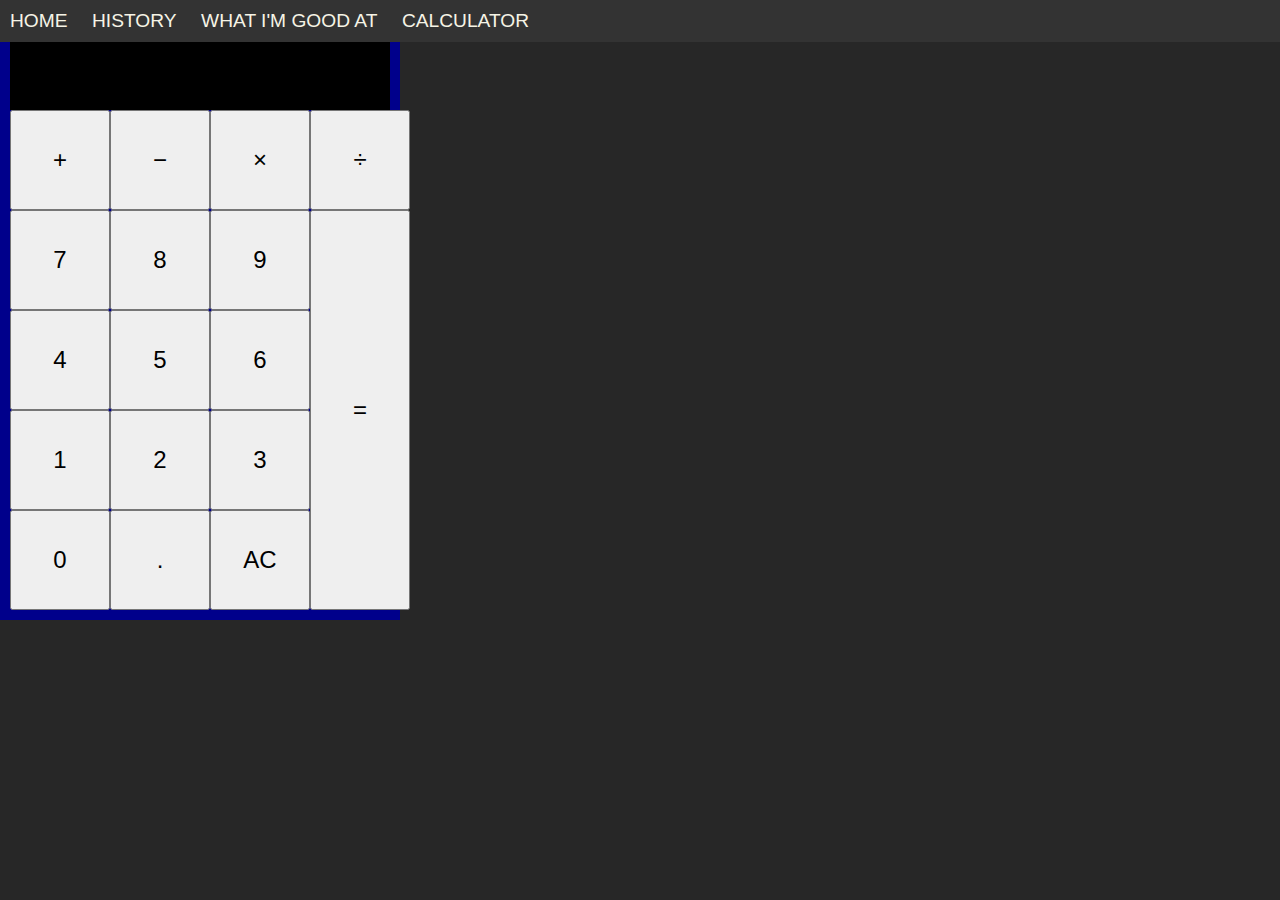
==== Calculator.html @ 20ed154a "added calc" ====
<!DOCTYPE html>
    <html lang="en-US">
        <head>
            <meta charset="utf-8">
            <title>Calculator</title>
            <link rel="shortcut icon" href="icon.ico" type="image/x-icon">
            <script defer type = "text/javascript" src="Calculator.js"></script>
            <link rel="stylesheet" href="css/code.css">
        </head>
        <body>
            <header>
                <nav class="navMenu">            
                    <a class="active" href="./index.html">Home</a>
                    <a href="./history.html">History</a>
                    <a href="./good.html">What I'm good at</a>
                    <a href="./Calculator.html">Calculator</a>
                </nav>
            </header>
            <section id="Calc">
                <section id="screen">
                    <p id="equation"></p>
                    <p id="Textarea"></p>
                </section>
                <section id="ButtonArea">
                    <button onclick="buttonPlus()">&#43;</button>
                    <button onclick="buttonMinus()">&#8722;</button>
                    <button onclick="buttonTimes()">&#215;</button>
                    <button onclick="buttonDivide()">&#247;</button>
                    <button id="7" class="numberButton" >7</button>
                    <button id="8" class="numberButton" >8</button>
                    <button id="9" class="numberButton" >9</button>
                    <button id="equals" onclick="buttonEquals()">&#61;</button>
                    <button id="4" class="numberButton" >4</button>
                    <button id="5" class="numberButton" >5</button>
                    <button id="6" class="numberButton" >6</button>
                    <button id="1" class="numberButton" >1</button>
                    <button id="2" class="numberButton" >2</button>
                    <button id="3" class="numberButton" >3</button>
                    <button id="0" class="numberButton" >0</button>
                    <button onclick="buttonComma()">&#46;</button>
                    <button onClick="buttonClear()">AC</button>
                </section> 
            </section>
        </body>
    </html>
---- css/code.css ----
body {
    background: #272727;
    font-family: "Montserrat", sans-serif;
    
    background-size:cover ;
    background-repeat: no-repeat, repeat;
}
#Home{
    background-image: url("../bin/images/main_bg.JPG");
}
#Good{
    background-image: url("../bin/images/good_bg.JPG");
}
#History{
    background-image: url("../bin/images/hist_bg.JPG");
}

* {
  margin: 0;
  padding: 0;
  -webkit-box-sizing: border-box;
  box-sizing: border-box;
}


.navMenu {
  position: absolute;
  top: 0%;
  width: 100%;
  background-color: #333;

}

.navMenu a {
  color: #f6f4e6;
  text-align: right;
  text-decoration: none;
  font-size: 1.2em;
  text-transform: uppercase;
  left: 10%;
  font-weight: 500;
  display: inline-flex;
  margin: 10px;
}

.navMenu a:hover {
  color: #fddb3a;
}
#container {
    position: relative;
    text-align: center;
    color:  white;
    flex-wrap: wrap;
    margin: 50px 50px 50px 15px;
}

.centered {
    position: relative;
    text-align: center;
    flex-wrap: wrap;
    font-size: 60px;
}
#container2 {
    position: relative;
    display: flex;
    gap: 10%;
    margin: 25px 25px 25px 25px;
    background-color:rgba(255,255,255,0.4);
    border-color: #333;
    border: 3px;
    flex-direction: row; 
    flex-wrap: wrap; 
    flex-grow: 1;
    justify-content: space-evenly;
}

#pfp:first-child {
    position: flex;
    margin: 0 auto;
    flex-shrink: 1;
    max-width: 250px;
    object-fit: contain;
}
#animal {
    position: flex;
    align-self:flex-end;
    width: 250px;
    margin: 0 auto; 
    z-index: 0;
    object-fit: contain;
}

#animal:hover {
    content: url("../bin/images/Taiga.JPG");
}
#imgContainer {   
    display: flex;
    justify-content: space-evenly;
    flex-direction: row;
}
.textbox{
    position: flex;
    z-index: 6;
    border:solid black 3px;
    color: black;
    background-color: white;
}
h3{
    text-align: center;
    text-decoration: underline;
    
}
.about {
    color: black;
    text-align: center;
    max-width: 600px;
    font-size: 20px;

    
}
#Drawing {
    position: relative;
    
    bottom:1%;
    height:110px;
    width: auto;
    z-index: 1;
}
#brain {
    position: relative;
    
    bottom:1%;
    width: 100px;
}
.containerH {
    position: relative;
    max-height: 400px;
    margin: 25px 25px 25px 15px;
    background-color: hsla(60, 20%, 99%, 0.3);
    border-radius: 25px;
    top: 5%;
    z-index: 3;
    
}
.heading {
    text-decoration: underline;
    font-size: 25px;
    text-align: left;
    padding-left: 5%;
}
.para {
    font-size: 20px;
    text-align: left;
    padding-left: 5%;
}
#containersq {
    position: relative;
    max-height: 400px;
    margin: 50px 25px 25px 15px;
    background-color: white;
    border-radius: 25px;
    width: 97%; 
    flex-wrap: wrap;
    flex: 200px;
    height: 20%;
}
h1 {
    font-size: 25px;
    text-align: left;
    padding-left: 10px;
}
#sqli {
    height: 30px;
    width: inherit;
}
#containerp {
    position: relative;
    display: flex;
    max-height: 400px;
    margin: 25px 25px 25px 15px;
    background-color: white;
    border-radius: 25px;
    width: 97%; 
    height: 20%;
    overflow: hidden;
}
h2 {
    display:table-cell;
    font-size: 25px;
    text-align: left;
    padding-top:10px ;
    padding-left: 10px;
}
ul{
    display: table-cell;
    padding-left: 15%;
   
}
p {
    display: table-cell;
    padding-top: 15px;

}
#screen{
    border: solid, black, 3xp ;
    width: 400px;
    height: 100px;
    background-color: black;
}

#Textarea{
    color: white;
    font-size: x-large;
    text-align: right;
    

}

#equation{
    text-align: left;
    position: relative;
    color: white;
    padding-left: 2%;
    font-size: large;
}

#ButtonArea{
    display: grid;
    width: 300px;
    size : 100px;
    grid-template-columns: 100px 100px 100px 100px ;
    grid-template-rows: 100px 100px 100px 100px 100px;
    }

button{

    font-size: x-large;

}
#equals{
    grid-row: 2 / 6;
    grid-column: 4;
}
#Calc{
    display:flex;
    width: 400px;
    flex-wrap: wrap;
    background-color:darkblue ;
    border: solid darkblue 10px;
   
}

@media only screen and (max-width: 768px) {
    /* For mobile phones: */
    #container2{
        flex-direction: column;
    }
    #container{
        margin: 80px 50px 50px 15px;
    }
    .centered{
        font-size: larger;

    }
    .navMenu{
        font-size: x-small;
    }
    #pfp{
        height: 150px;
    }
    #animal{
       height: 150px; 
    }
    #Calc{
        width: 100%;
    } 
    #screen{
        width:100%;
    }
    #ButtonArea{
        width: 75%;
        size : 25%;
        grid-template-columns: 25% 25% 25% 25%;
        grid-template-rows: 20% 20% 20% 20% 20%;
  }
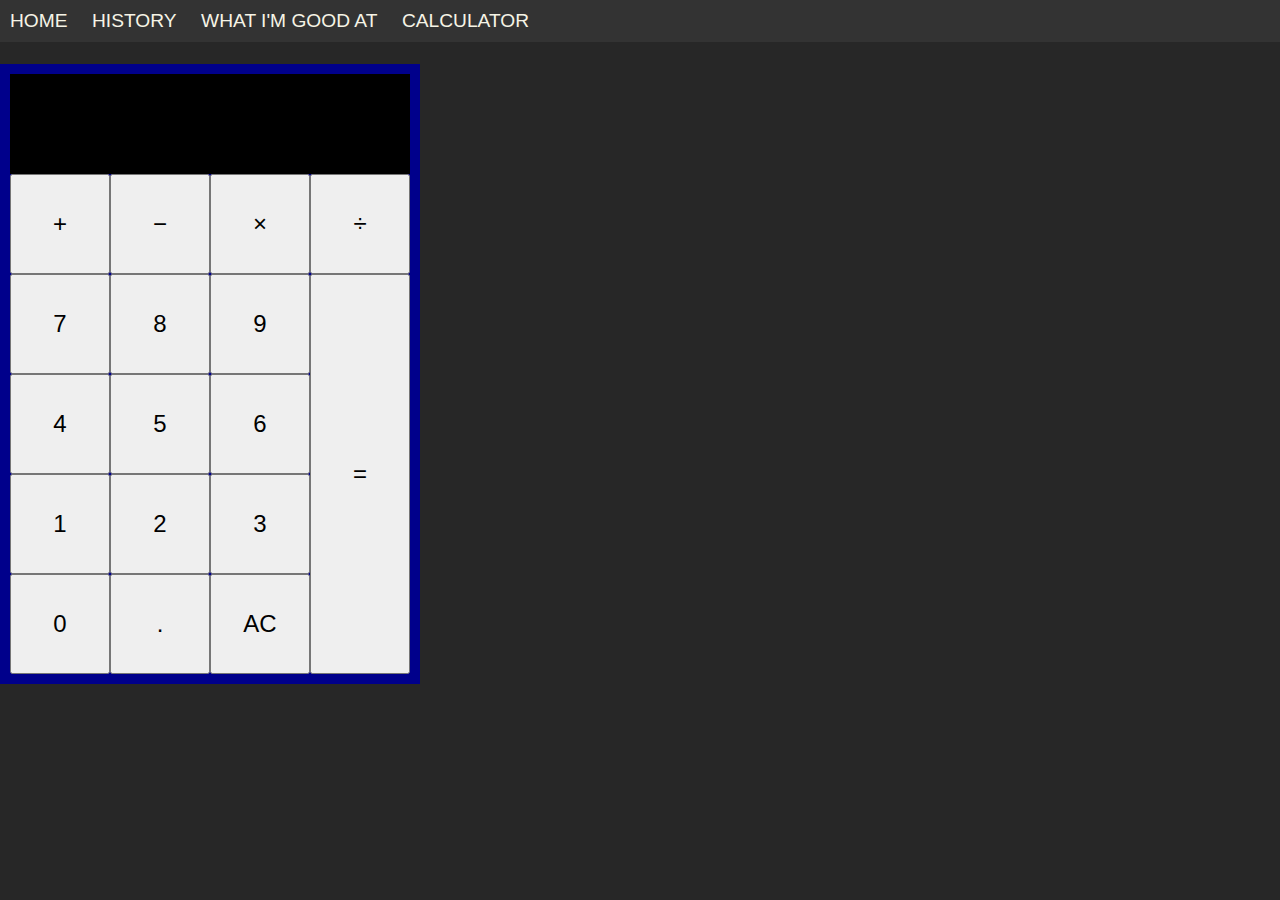
==== commit 77ecc4da: "remodel" ====
--- a/Calculator.html
+++ b/Calculator.html
@@ -26,6 +26,7 @@
                     <button onclick="buttonMinus()">&#8722;</button>
                     <button onclick="buttonTimes()">&#215;</button>
                     <button onclick="buttonDivide()">&#247;</button>
+                    <!--<button onclick="buttonBack()"></button> -->
                     <button id="7" class="numberButton" >7</button>
                     <button id="8" class="numberButton" >8</button>
                     <button id="9" class="numberButton" >9</button>
--- a/css/code.css
+++ b/css/code.css
@@ -98,7 +98,7 @@
     justify-content: space-evenly;
     flex-direction: row;
 }
-.textbox{
+#textbox{
     position: flex;
     z-index: 6;
     border:solid black 3px;
@@ -127,8 +127,7 @@
     z-index: 1;
 }
 #brain {
-    position: relative;
-    
+    position: relative;   
     bottom:1%;
     width: 100px;
 }
@@ -202,6 +201,7 @@
 
 }
 #screen{
+    padding: 1%;
     border: solid, black, 3xp ;
     width: 400px;
     height: 100px;
@@ -211,9 +211,9 @@
 #Textarea{
     color: white;
     font-size: x-large;
-    text-align: right;
-    
-
+    text-align: right; 
+    width: 100%;
+    display: block;
 }
 
 #equation{
@@ -222,6 +222,8 @@
     color: white;
     padding-left: 2%;
     font-size: large;
+    width: 100%;
+    display: block;
 }
 
 #ButtonArea{
@@ -243,10 +245,11 @@
 }
 #Calc{
     display:flex;
-    width: 400px;
+    width: 420px;
     flex-wrap: wrap;
     background-color:darkblue ;
     border: solid darkblue 10px;
+    margin-top: 5%;
    
 }
 
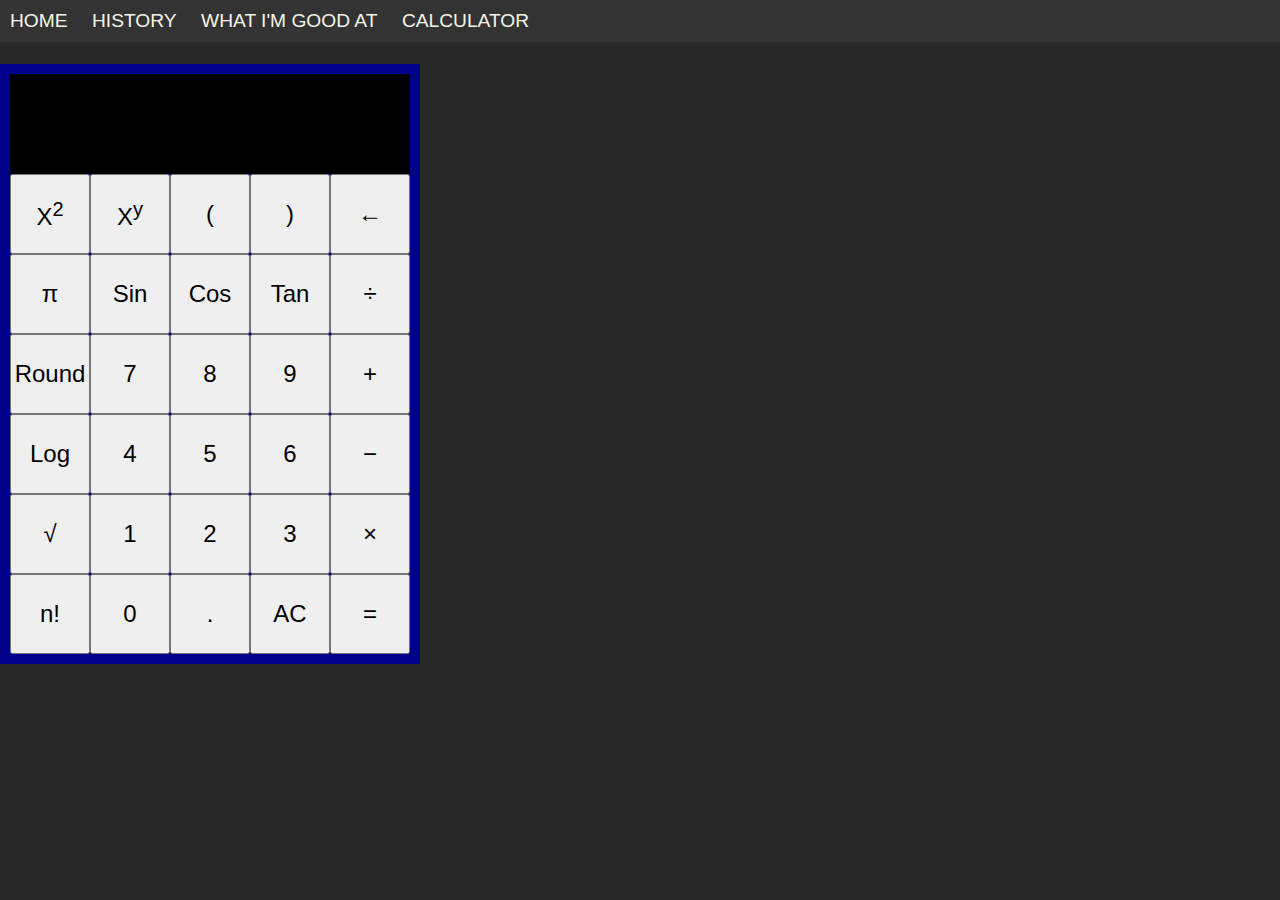
==== commit 1d7c5b39: "calculator" ====
--- a/Calculator.html
+++ b/Calculator.html
@@ -22,24 +22,36 @@
                     <p id="Textarea"></p>
                 </section>
                 <section id="ButtonArea">
-                    <button onclick="buttonPlus()">&#43;</button>
-                    <button onclick="buttonMinus()">&#8722;</button>
-                    <button onclick="buttonTimes()">&#215;</button>
+                    <button onclick="buttonPowerOfTwo()">X<sup>2</sup></button>
+                    <button onclick="buttonExponetial()">X<sup>y</sup></button>
+                    <button onclick="buttonLeftBracket()">(</button>
+                    <button onclick="buttonRightBracket()">)</button>
+                    <button onclick="buttonBack()">&larr;</button>
+                    <button onclick="buttonPie()">&pi;</button>
+                    <button onclick="buttonSin()">Sin</button>
+                    <button onclick="buttonCos()">Cos</button>
+                    <button onclick="buttonTan()">Tan</button>
                     <button onclick="buttonDivide()">&#247;</button>
-                    <!--<button onclick="buttonBack()"></button> -->
+                    <button onclick="buttonRound()">Round</button>
                     <button id="7" class="numberButton" >7</button>
                     <button id="8" class="numberButton" >8</button>
                     <button id="9" class="numberButton" >9</button>
-                    <button id="equals" onclick="buttonEquals()">&#61;</button>
+                    <button onclick="buttonPlus()">&#43;</button>
+                    <button onclick="buttonLog()">Log</button>
                     <button id="4" class="numberButton" >4</button>
                     <button id="5" class="numberButton" >5</button>
                     <button id="6" class="numberButton" >6</button>
+                    <button onclick="buttonMinus()">&#8722;</button>
+                    <button onclick="buttonSqrt()">	&radic;</button>
                     <button id="1" class="numberButton" >1</button>
                     <button id="2" class="numberButton" >2</button>
                     <button id="3" class="numberButton" >3</button>
+                    <button onclick="buttonTimes()">&#215;</button>
+                    <button onclick="buttonFactorial()">n!</button>
                     <button id="0" class="numberButton" >0</button>
                     <button onclick="buttonComma()">&#46;</button>
                     <button onClick="buttonClear()">AC</button>
+                    <button id="equals" onclick="buttonEquals()">&#61;</button>
                 </section> 
             </section>
         </body>
--- a/css/code.css
+++ b/css/code.css
@@ -230,8 +230,8 @@
     display: grid;
     width: 300px;
     size : 100px;
-    grid-template-columns: 100px 100px 100px 100px ;
-    grid-template-rows: 100px 100px 100px 100px 100px;
+    grid-template-columns: 80px 80px 80px 80px 80px;
+    grid-template-rows: 80px 80px 80px 80px 80px 80px;
     }
 
 button{
@@ -239,10 +239,7 @@
     font-size: x-large;
 
 }
-#equals{
-    grid-row: 2 / 6;
-    grid-column: 4;
-}
+
 #Calc{
     display:flex;
     width: 420px;
